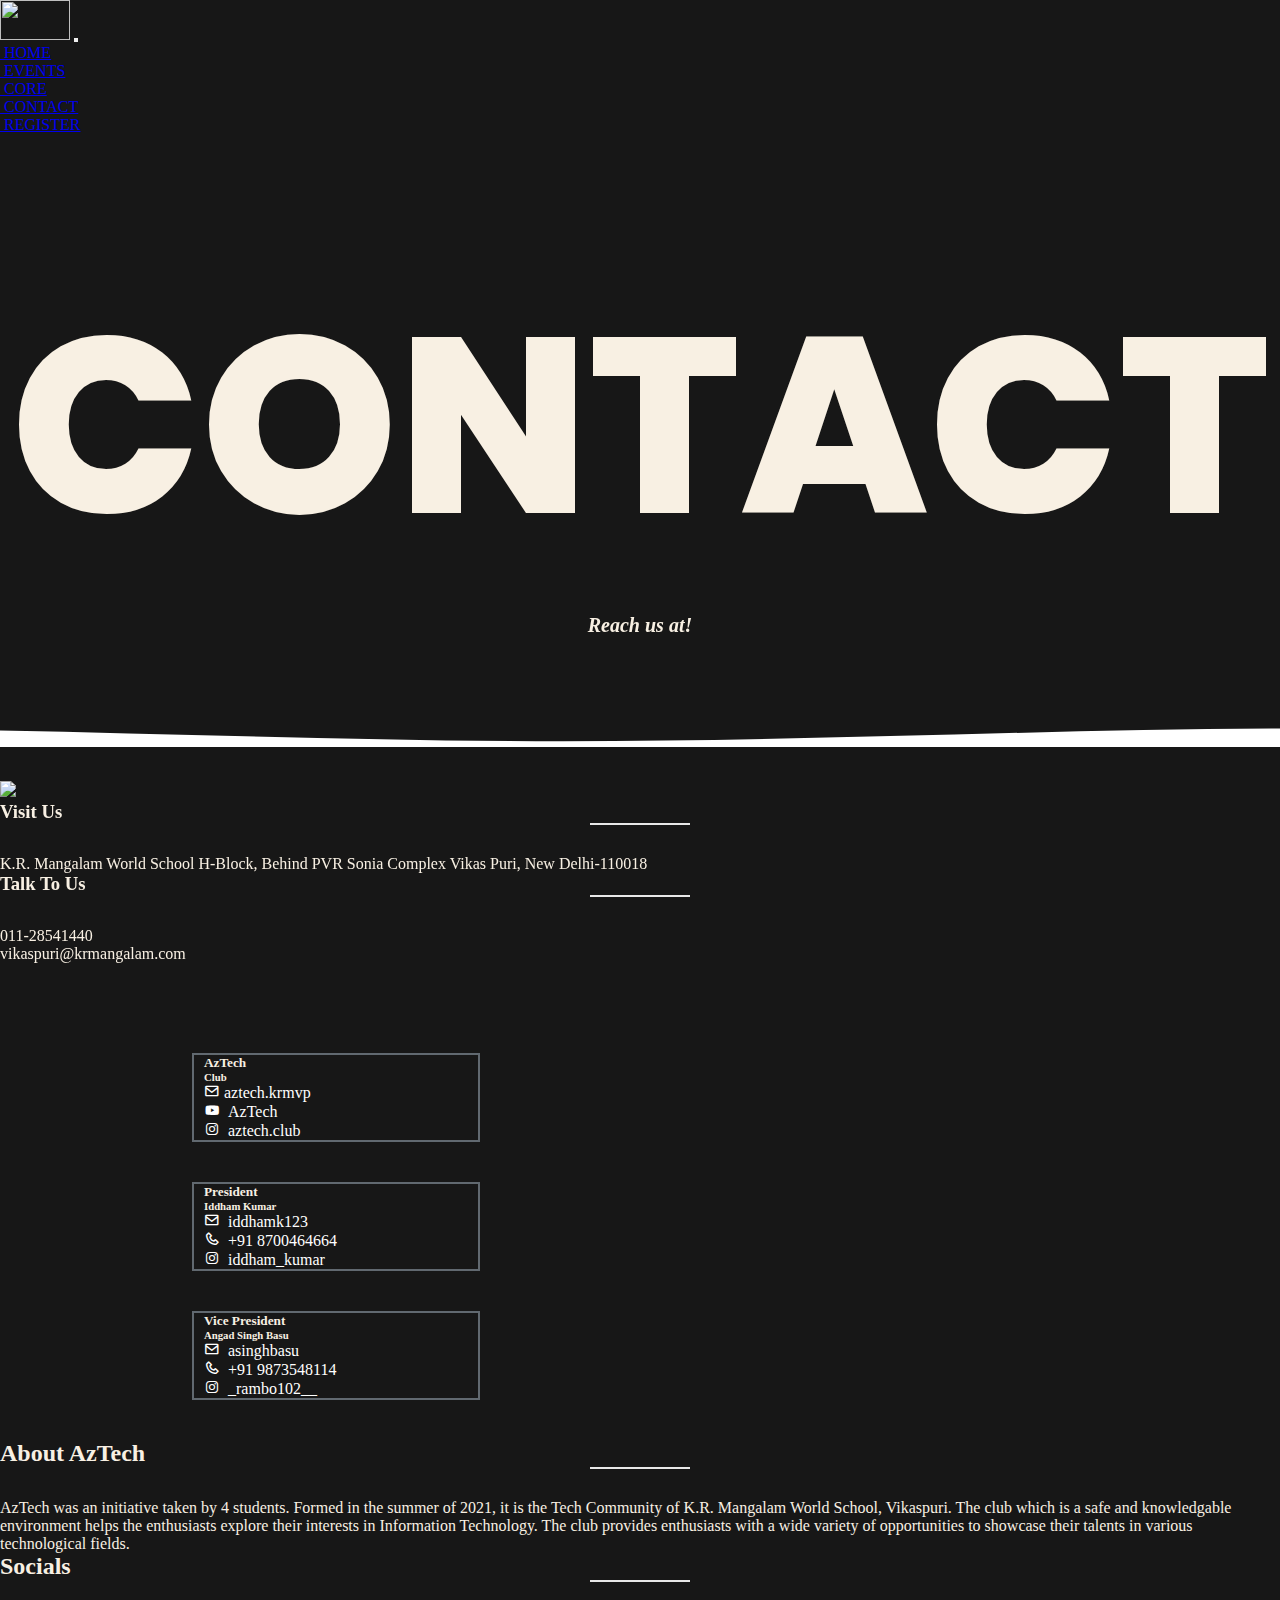
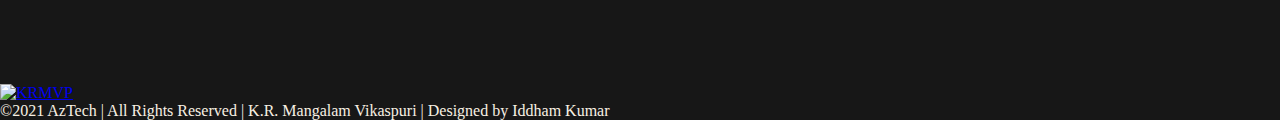
==== contact.html @ 61c7e3b8 "Update contact.html" ====
<!DOCTYPE html>
<html lang="en">

<head>
    <meta charset="UTF-8">
    <meta http-equiv="X-UA-Compatible" content="IE=edge">
    <meta name="viewport" content="width=device-width, initial-scale=1.0">
    <title>Velocity'21 - Contact</title>
    <link rel="icon" href="assets/images/Logo.png">
    <!-- Bootstrap -->
    <link href="https://cdn.jsdelivr.net/npm/bootstrap@5.1.3/dist/css/bootstrap.min.css" rel="stylesheet"
        integrity="sha384-1BmE4kWBq78iYhFldvKuhfTAU6auU8tT94WrHftjDbrCEXSU1oBoqyl2QvZ6jIW3" crossorigin="anonymous">
    <!-- navbar.css -->
    <link rel="stylesheet" href="assets/css/navbar.css">
    <!-- style.css -->
    <link rel="stylesheet" href="assets/css/style.css">
    <!-- Font Awsome -->
    <link href='assets/fontawesome-free-5.15.4-web/css/all.css' rel='stylesheet'>
    <!-- countdown.css -->
    <link rel="stylesheet" href="assets/css/countdown.css">
    <!-- Animate on Scroll -->
    <link rel="stylesheet" href="https://unpkg.com/aos@next/dist/aos.css" />
    <!-- Footer.css -->
    <link rel="stylesheet" href="assets/css/footer.css">
     <!-- BOX ICONS -->
     <link href='https://unpkg.com/boxicons@2.0.9/css/boxicons.min.css' rel='stylesheet'>

 

</head>

<body>
<!-- Preloader -->
<div class="preloader-wrapper">
    <div class="preloader"></div>
</div>

   
        <!-- NAVBAR -->

        <header>
        <nav class="navbar fixed-top  scrolled navbar-expand-lg   stroke ">
            <div class="container-fluid">
                <a class="navbar-brand" href="index.html"><img src="assets/images/finalLogo.png" class="img-fluid"
                        width="70" height="40"><span class="logo"></span></a>
                <button class="navbar-toggler" type="button" data-bs-toggle="collapse" data-bs-target="#navbar"
                    aria-controls="navbar" aria-expanded="false" aria-label="Toggle navigation">
                    <span class="menu"><i class="fas fa-bars" style="color:white;"></i></i></span>
                </button>
                <div class="collapse navbar-collapse header2" id="navbar">
                    <ul class="navbar-nav ms-auto mb-2 mb-lg-0 menu1">
                        <li class="nav-item">
                            <a class="nav-link active double-4 allslides-6" href="index.html"><i
                                    class="fas fa-home"></i>&nbspHOME</a>
                        </li>
                        <li class="nav-item ">
                            <a class="nav-link  double-4" href="events.html"><i
                                    class="fas fa-calendar-week"></i>&nbspEVENTS</a>
                        </li>
                        <li class="nav-item">
                            <a class="nav-link  double-4" href="core.html"><i
                                    class="fas fa-user-secret"></i>&nbspCORE</a>
                        </li>
                        <li class="nav-item">
                            <a class="nav-link  double-4" href="contact.html"><i
                                    class="fas fa-address-book"></i>&nbspCONTACT</a>
                        </li>
                        <li class="nav-item btn">
                            <a class=" rbtn  double-4" href="#"><i class="fas fa-sticky-note"></i>&nbspREGISTER</a>
                        </li>

                    </ul>

                </div>
            </div>
            


        </nav>
        <br><br><br>
        <!-- HEADING  -->
        <div data-aos="fade-left">
            <h1 class="heading">CONTACT</h1>
            <h6 class="desc"><I><em>Reach us at!</em></I></h6>
            <br><br>
            </div>


</header>
    
    <br><br><br>
    <svg class="editorial" xmlns="http://www.w3.org/2000/svg" xmlns:xlink="http://www.w3.org/1999/xlink"
        viewBox="0 24 150 28 " preserveAspectRatio="none">
        <defs>
            <path id="gentle-wave" d="M-160 44c30 0 
   58-18 88-18s
   58 18 88 18 
   58-18 88-18 
   58 18 88 18
   v44h-352z" />
        </defs>
        <g class="parallax1">
            <use xlink:href="#gentle-wave" x="50" y="3" fill="#171717" />
        </g>
        <g class="parallax2">
            <use xlink:href="#gentle-wave" x="50" y="0" fill="#fff" />
        </g>
        <g class="parallax3">
            <use xlink:href="#gentle-wave" x="50" y="9" fill="#171717" />
        </g>
        <g class="parallax4">
            <use xlink:href="#gentle-wave" x="50" y="6" fill="#fff" />
        </g>
    </svg>
    <br><br><br>

    <section id="about" class="about-area pt-60" data-aos="fade-up">

        <div class="container">
            <div class="row justify-content-center">
                <div class="col-lg-6 col-md-6 col-sm-10 col-10">
                    <div class="about-image text-center">
                        <img src="assets/images/vikaspuri-banner.jpg" class='w-100'  >
                    </div>
                </div>
                <div class="col-lg-6 col-md-6 col-sm-10 col-10 wow fadeInLeftBig" data-wow-duration="1s"
                    data-wow-delay="0.2s">
                    <div class="about-content">
                      
                        

                        <p class="about-desc">
                            <h3 class="text-center">Visit Us</h3>
                            <span class="divider2"></span>
                            <p class="text-center">K.R. Mangalam World School H-Block, Behind PVR Sonia Complex Vikas Puri, New Delhi-110018</p>
                        <p class='text-center'>
                            <h3 class="text-center">Talk To Us</h3>
                            <span class="divider"></span>
                            <p class="text-center"><i class="fas fa-phone-alt "></i> 011-28541440</p>
                            <p class="text-center"><i class="fas fa-envelope "></i> vikaspuri@krmangalam.com</p>
                            <br><br>
                       </div>
                </div>
            </div>
        </div>
    </section>
    <br><br><br>


    <div class="container justify-content-center contact">
        <div class="row">
            <div class="col-lg-4">
                <div class="card contact-card" style="width: 18rem;">
                    <div class="card-body ">
                      <h5 class="card-title text-center">AzTech</h5>
                      <h6 class="card-subtitle mb-2 text-muted text-center">Club</h6>
                      <p class="card-text"><ul class="Cicons">
                        <li><a id="mail" target="_blank"
                            href="https://mail.google.com/mail/u/0/?fs=1&to=aztech.krmvp@gmail.com&tf=cm"><i
                                aria-hidden="true" class="bx bx-envelope"></i> aztech.krmvp</a></li>
                        <li><a id="youtube" target="_blank"
                            href="https://www.youtube.com/channel/UCmyxHRAu8BiKCsxzbnpsfTw"><i class='bx bxl-youtube'></i> &nbspAzTech</a></li>
                        <li><a href="https://www.instagram.com/aztech.club/" target="_blank"><i class='bx bxl-instagram'></i> &nbspaztech.club</a> </li>
                        
                    </ul>
                    </p>
                   
                    </div>
                  </div>
            </div>
            <div class="col-lg-4">
                <div class="card contact-card" style="width: 18rem;">
                    <div class="card-body ">
                      <h5 class="card-title text-center">President</h5>
                      <h6 class="card-subtitle mb-2 text-muted text-center">Iddham Kumar</h6>
                      <p class="card-text"><ul class="Cicons">
                        <li><a id="mail" target="_blank"
                            href="https://mail.google.com/mail/u/0/?fs=1&to=iddhamk123@gmail.com&tf=cm"><i class='bx bx-envelope'></i>  &nbspiddhamk123</a></li>
                        <li><a><i class='bx bx-phone'></i> &nbsp+91 8700464664</a></li>
                        <li><a href="https://www.instagram.com/iddham_kumar/" target="_blank"><i class='bx bxl-instagram'></i> &nbspiddham_kumar</a></li>
                        
                    </ul>
                    </p>
                      
                    </div>
                  </div>
            </div>

            <div class="col-lg-4">
                <div class="card contact-card" style="width: 18rem;">
                    <div class="card-body">
                      <h5 class="card-title text-center">Vice President</h5>
                      <h6 class="card-subtitle mb-2 text-muted text-center">Angad Singh Basu</h6>
                      <p class="card-text"><ul class="Cicons">
                        <li><a id="mail" target="_blank"
                            href="https://mail.google.com/mail/u/0/?fs=1&to=asinghbasu@gmail.com&tf=cm"><i class='bx bx-envelope'></i>  &nbspasinghbasu</a></li>
                        <li><a><i class='bx bx-phone'></i> &nbsp+91 9873548114</a></li>
                        <li><a href="https://www.instagram.com/_rambo102__/" target="_blank" ><i class='bx bxl-instagram'></i> &nbsp_rambo102__</a></li>
                        
                    </ul>
                    </p>
                      
                    </div>
                  </div>
            </div>
            </div>
            </div>

          
        
         
           
   

  <!-- Footer -->
<footer>
    <section id="aboutAzTech">
        <div id="footer">
            <div class="container">
                <div class="footer-section about-aztech">
                    <h2>About AzTech</h2>
                    <span class="divider"></span>
                    <p>
                        AzTech was an initiative taken by 4 students. Formed in the summer of 2021, it is the Tech Community of K.R. Mangalam World School, Vikaspuri.
                        The club which is a safe and knowledgable environment helps the enthusiasts explore their interests in Information Technology. The club provides 
                        enthusiasts with a wide variety of opportunities to showcase their talents in various technological fields. 
 
                    </p>
                    <h2>Socials</h2>
                    <span class="divider"></span>
                    <ul class="social" style="justify-content: center;">
                        
                       
                        <li><a id="instagram" target="_blank" href="https://www.instagram.com/aztech.club/"><i
                                    aria-hidden="true" class="fab fa-instagram"></i></a></li>
                                    <li><a id="youtube" target="_blank"
                                        href="https://www.youtube.com/channel/UCmyxHRAu8BiKCsxzbnpsfTw"><i
                                            aria-hidden="true" class="fab fa-youtube"></i></a></li>
                        <li><a id="discord" target="_blank" href="https://discord.gg/4tV3vGFmMj"><i
                                    aria-hidden="true" class="fab fa-discord"></i></a></li>
                        <li><a id="mail" target="_blank"
                                href="https://mail.google.com/mail/u/0/?fs=1&to=aztech.krmvp@gmail.com&tf=cm"><i
                                    aria-hidden="true" class="far fa-envelope"></i></a></li>
                    </ul>
                </div>
                <div class="footer-section links">
                    <ul>
                        <li><a target="_blank" href="http://krmangalam.com/vikaspuri/"><img id="krmLogo" src="assets/images/logo-krmangalam225.png" alt="KRMVP"></a></li>
                      
                    </ul>
                </div> 
            </div>
        </div>
    </section>
                  <p class="text-center text-muted">&copy2021 AzTech | All Rights Reserved | K.R. Mangalam Vikaspuri | Designed by<span class="iddham"> Iddham Kumar</span></p>
              </footer>



    <!-- Bootstrap -->
    <script src="https://cdn.jsdelivr.net/npm/bootstrap@5.1.3/dist/js/bootstrap.bundle.min.js"
        integrity="sha384-ka7Sk0Gln4gmtz2MlQnikT1wXgYsOg+OMhuP+IlRH9sENBO0LRn5q+8nbTov4+1p" crossorigin="anonymous">
        </script>
    <!-- Countdown -->
    <script src="assets/js/countdown.js"></script>
    <!-- Animate on Scroll -->
    <script src="https://unpkg.com/aos@next/dist/aos.js"></script>
    <script>
        AOS.init();
    </script>
    <!-- FIXED NAVBAR -->
    <script>
        $(function () {
            $(document).scroll(function () {
                var $nav = $('#mainNavbar');
                $nav.toggleClass("scrolled", $(this).scrollTop() > $nav.height())
            })
        })
    </script>
    <!-- Footer -->
    <script src='assets/js/footer.js'></script>
   <!-- JQuery -->
   <script src="https://cdnjs.cloudflare.com/ajax/libs/jquery/3.6.0/jquery.min.js"></script>
   <script>
       $(document).ready(function() {
           // Preloader
           preloaderFadeOutTime = 500;
           function hidePreloader(){
               const preloader = $('.preloader-wrapper');
               preloader.fadeOut(preloaderFadeOutTime);
           }
           hidePreloader()
       });
   </script>
    



</body>

</html>
---- assets/css/style.css ----
@import url("https://fonts.googleapis.com/css2?family=PT+Sans:ital,wght@0,400;1,700&display=swap");
@import url("https://fonts.googleapis.com/css2?family=Poppins:ital,wght@0,800;1,500;1,800&display=swap");
@import url("https://fonts.googleapis.com/css2?family=Varela+Round&display=swap");
@import url("https://fonts.googleapis.com/css2?family=Archivo&display=swap");
@import url("https://fonts.googleapis.com/css2?family=Ubuntu:ital,wght@0,400;1,700&display=swap");
@import url("https://fonts.googleapis.com/css2?family=Rubik:ital,wght@1,500&display=swap");

* {
  box-sizing: border-box;
  padding: 0;
  margin: 0;
}

body::-webkit-scrollbar {
  width: 12px;
}
body::-webkit-scrollbar-thumb {
  background-color: #242424;
  border-radius: 100px;
}

body {
  background-color: #171717;
  color: #f8f0e3;
}
.preloader-wrapper {
  position: fixed;
  top: 0;
  left: 0;
  right: 0;
  bottom: 0;
  background-color: #171717;
  z-index: 999999;
}

.preloader {
  position: absolute;
  top: 48%;
  left: 48%;
}

::selection {
  background-color: #242424;
  color: #e3e3e3;
}
/* HEADER */
.heading {
  font-family: "Poppins";
  font-weight: 800;
  font-size: 250px;
  display: flex;
  justify-content: center;
  align-items: center;
  padding-top: 50px;
  margin-bottom: 0;
}

.desc {
  font-size: 20px;
  text-align: center;
}

@media (max-width: 920px) {
  .heading {
    font-family: "Poppins";
    font-weight: 800;
    font-size: 50px;
    display: flex;
    justify-content: center;
  }
  .desc h6 {
    font-size: 2px;
    text-align: center;
  }
}

@media (width: 1024px) {
  .heading {
    font-family: "Poppins";
    font-weight: 800;
    font-size: 150px;
    display: flex;
    justify-content: center;
  }
}
.desc {
  display: flex;
  justify-content: center;
  font-size: 20px;
}

/* SECTION DIVIDER */
.editorial {
  display: block;
  width: 100%;
  height: 20px;
  max-height: 60px;
  margin: 0;
  z-index: 5;
  bottom: 0;
  position: auto;
  left: 0px;
  float: left;
}

.parallax1 > use {
  animation: move-forever1 10s linear infinite;
}
.parallax1:nth-child(1) {
  animation-delay: -2s;
}
.parallax2 > use {
  animation: move-forever2 8s linear infinite;
}
.parallax2:nth-child(1) {
  animation-delay: -2s;
}

.parallax3 > use {
  animation: move-forever3 6s linear infinite;
}
.parallax3:nth-child(1) {
  animation-delay: -2s;
}
.parallax4 > use {
  animation: move-forever4 4s linear infinite;
}
.parallax4:nth-child(1) {
  animation-delay: -2s;
}

@keyframes move-forever1 {
  0% {
    transform: translate(85px, 0%);
  }
  100% {
    transform: translate(-90px, 0%);
  }
}
@keyframes move-forever2 {
  0% {
    transform: translate(-90px, 0%);
  }
  100% {
    transform: translate(85px, 0%);
  }
}
@keyframes move-forever3 {
  0% {
    transform: translate(85px, 0%);
  }
  100% {
    transform: translate(-90px, 0%);
  }
}
@keyframes move-forever4 {
  0% {
    transform: translate(-90px, 0%);
  }
  100% {
    transform: translate(85px, 0%);
  }
}

/* About */
.about-heading {
  font-size: 50px;
  font-family: "Poppins";
  text-align: center;
  padding-top: 30px;
}

@media (max-width: 768px) {
  .about-heading {
    padding-top: 20px;
  }
}

.divider {
  display: block;
  width: 100px;
  height: 2px;
  background-color: #e8e8e8;
  margin: 0 auto;
  margin-bottom: 30px;
}

.divider2 {
  display: block;
  width: 100px;
  height: 2px;
  background-color: #e8e8e8;
  margin: 0 auto;
  margin-bottom: 30px;
  align-items: left;
}
.about-desc {
  font-family: "Ubuntu";
}

/* BUTTONS */
.invite-btn,
.register-btn {
  font-size: 20px;
  color: #fff;

  margin-right: 5px;
  padding: 10px 20px;
  letter-spacing: 4px;
  border: none;
  background-color: #2e2e2e;
  font-weight: 600;
  transition: ease-out 0.3s;
  box-shadow: inset 0 0 0 0 #fff;
  border-radius: 4px;
  outline: none;
  width: 200px;
  margin-bottom: 10px;
  font-family: "PT Sans";
}

.invite-btn:hover,
.register-btn:hover {
  box-shadow: inset 200px 0 0 0 #fff;
  color: #171717;
}

/* TEASER */

iframe {
  height: 800px;
  margin-top: 30px;
}

@media (width: 768px) {
  iframe {
    height: 500px;
  }
}

@media (max-width: 540px) {
  iframe {
    height: 400px;
  }
}

/* EVENT PAGE */

.snip1273 {
  font-family: "Rubik", Arial, sans-serif;
  position: relative;
  margin: 20px;
  display: flex;
  min-width: 330px -60px;
  max-width: 330px;
  width: 100%;
  color: #ffffff;
  text-align: center;
  border-radius: 10px;
  margin-left: 40px;
  background-color: #171717;
  font-size: 16px;
  margin-right:auto;
}
.snip1273 * {
  -webkit-box-sizing: border-box;
  box-sizing: border-box;
  -webkit-transition: all 0.4s ease-in;
  transition: all 0.4s ease-in;
}
.snip1273 img {
  position: relative;
  max-width: 100%;
  vertical-align: top;
  height: 200px;
  border-radius: 10px;
}
.snip1273 figcaption {
  position: absolute;
  top: 0;
  right: 0;
  width: 100%;
  height: 100%;
  z-index: 0;
  opacity: 0;
  padding: 80px 30px;
}
.snip1273 figcaption:before,
.snip1273 figcaption:after {
  width: 1px;
  height: 0;
}
.snip1273 figcaption:before {
  right: 0;
  top: 0;
}
.snip1273 figcaption:after {
  left: 0;
  bottom: 0;
}
.snip1273 h3 {
  font-size: 22px;
}
.snip1273 h3 {
  margin: 0 0;
  font-weight: 700;
  text-transform: uppercase;
}
.snip1273 p {
  font-size: 0.8em;
  font-weight: 500;
  margin: 0 0 15px;
}
.snip1273 a {
  position: absolute;
  top: 0;
  bottom: 0;
  right: 0;
  left: 0;
  z-index: 1;
}
.snip1273:before,
.snip1273:after,
.snip1273 figcaption:before,
.snip1273 figcaption:after {
  position: absolute;
  content: "";
  /* background-color: #ffffff; */
  z-index: 1;
  -webkit-transition: all 0.4s ease-in;
  transition: all 0.4s ease-in;
  opacity: 0.8;
  border-radius: 10px;
}
.snip1273:before,
.snip1273:after {
  height: 1px;
  width: 0%;
}
.snip1273:before {
  top: 0;
  left: 0;
}
.snip1273:after {
  bottom: 0;
  right: 0;
}
.snip1273:hover img,
.snip1273.hover img {
  opacity: 0.4;
}
.snip1273:hover figcaption,
.snip1273.hover figcaption {
  opacity: 1;
}
.snip1273:hover figcaption:before,
.snip1273.hover figcaption:before,
.snip1273:hover figcaption:after,
.snip1273.hover figcaption:after {
  height: 100%;
}
.snip1273:hover:before,
.snip1273.hover:before,
.snip1273:hover:after,
.snip1273.hover:after {
  width: 100%;
}
.snip1273:hover:before,
.snip1273.hover:before,
.snip1273:hover:after,
.snip1273.hover:after,
.snip1273:hover figcaption:before,
.snip1273.hover figcaption:before,
.snip1273:hover figcaption:after,
.snip1273.hover figcaption:after {
  opacity: 0.1;
}

.bi {
  cursor: pointer;
  fill: white;
}

.offcanvas {
  background: #171717;
}
.offcanvas h1,
.offcanvas p {
  color: #e8e8e8;
  text-align: left;
}

.offcanvas h1 {
  font-family: "Varela Round";
  text-align: center;
}

.offcanvas p b {
  font-family: "Varela Round";
}

.offcanvas p {
  font-family: "Inter";
  font-size: 20px;
}
@media (min-width: 400px) and (max-width: 424px) {
  .snip1273 {
    max-width: 320px;
  }
}

@media (min-width: 360px) and (max-width: 399px) {
  .snip1273 {
    margin-left: auto;
    margin-right:auto;
    max-width:299px;
  }
}

@media (max-width: 359px) {
  .snip1273 {
    margin-left: auto;
    margin-right: auto;
    width: 100%;
  }
}

@media (width: 768px) {
  .snip1273 {
    max-width: 330px;
    margin-left:auto;
    margin-right:auto;
  }
}
@media (width: 1024px) {
  .snip1273 {
    max-width: 350px;
    margin-left:auto;
    margin-right:auto;
  }
}


/* CORE SECTION */
.uk-card {
  /* box-shadow: 1px 2px 3px 4px #aaa; */

  margin-bottom: 40px;
  transition: ease-in-out 0.2s;
  border-radius: 5px;
  box-shadow: rgba(0, 0, 0, 0.24) 0px 3px 8px;
}
.uk-card-body {
  padding: 10px;
  text-align: center;
  background-color: #242424;
}

.core p i:hover {
  color: #7289d9;
}
.uk-card-text a {
  text-decoration: none;
  color: #616970;
  font-size: 20px;
}

.uk-card-text {
  font-size: 20px;
}

@media (max-width: 425px) {
  .uk-card {
    width: 70%;
    margin-left: 17%;
    margin-right: 40%;
    margin-bottom: 20px;
  }
}

/* CONTACT */

.contact-card {
  background-color: #171717;
  border: 2px solid #616970;
  margin-bottom: 40px;
  margin-left: 15%;
  padding: 0 10px;
}

.Cicons {
  list-style: none;
  padding: 0;
}

.Cicons a {
  text-decoration: none;
  color: white;
  font-size: 16px;
}
.Cicons a {
  display: inline-block;
  position: relative;
  color: white;
}

.Cicons a:after {
  content: "";
  position: absolute;
  width: 100%;
  transform: scaleX(0);
  height: 2px;
  bottom: 0;
  left: 0;
  background-color: white;
  transform-origin: bottom right;
  transition: transform 0.25s ease-out;
}

.Cicons a:hover:after {
  transform: scaleX(1);
  transform-origin: bottom left;
}

/* END */
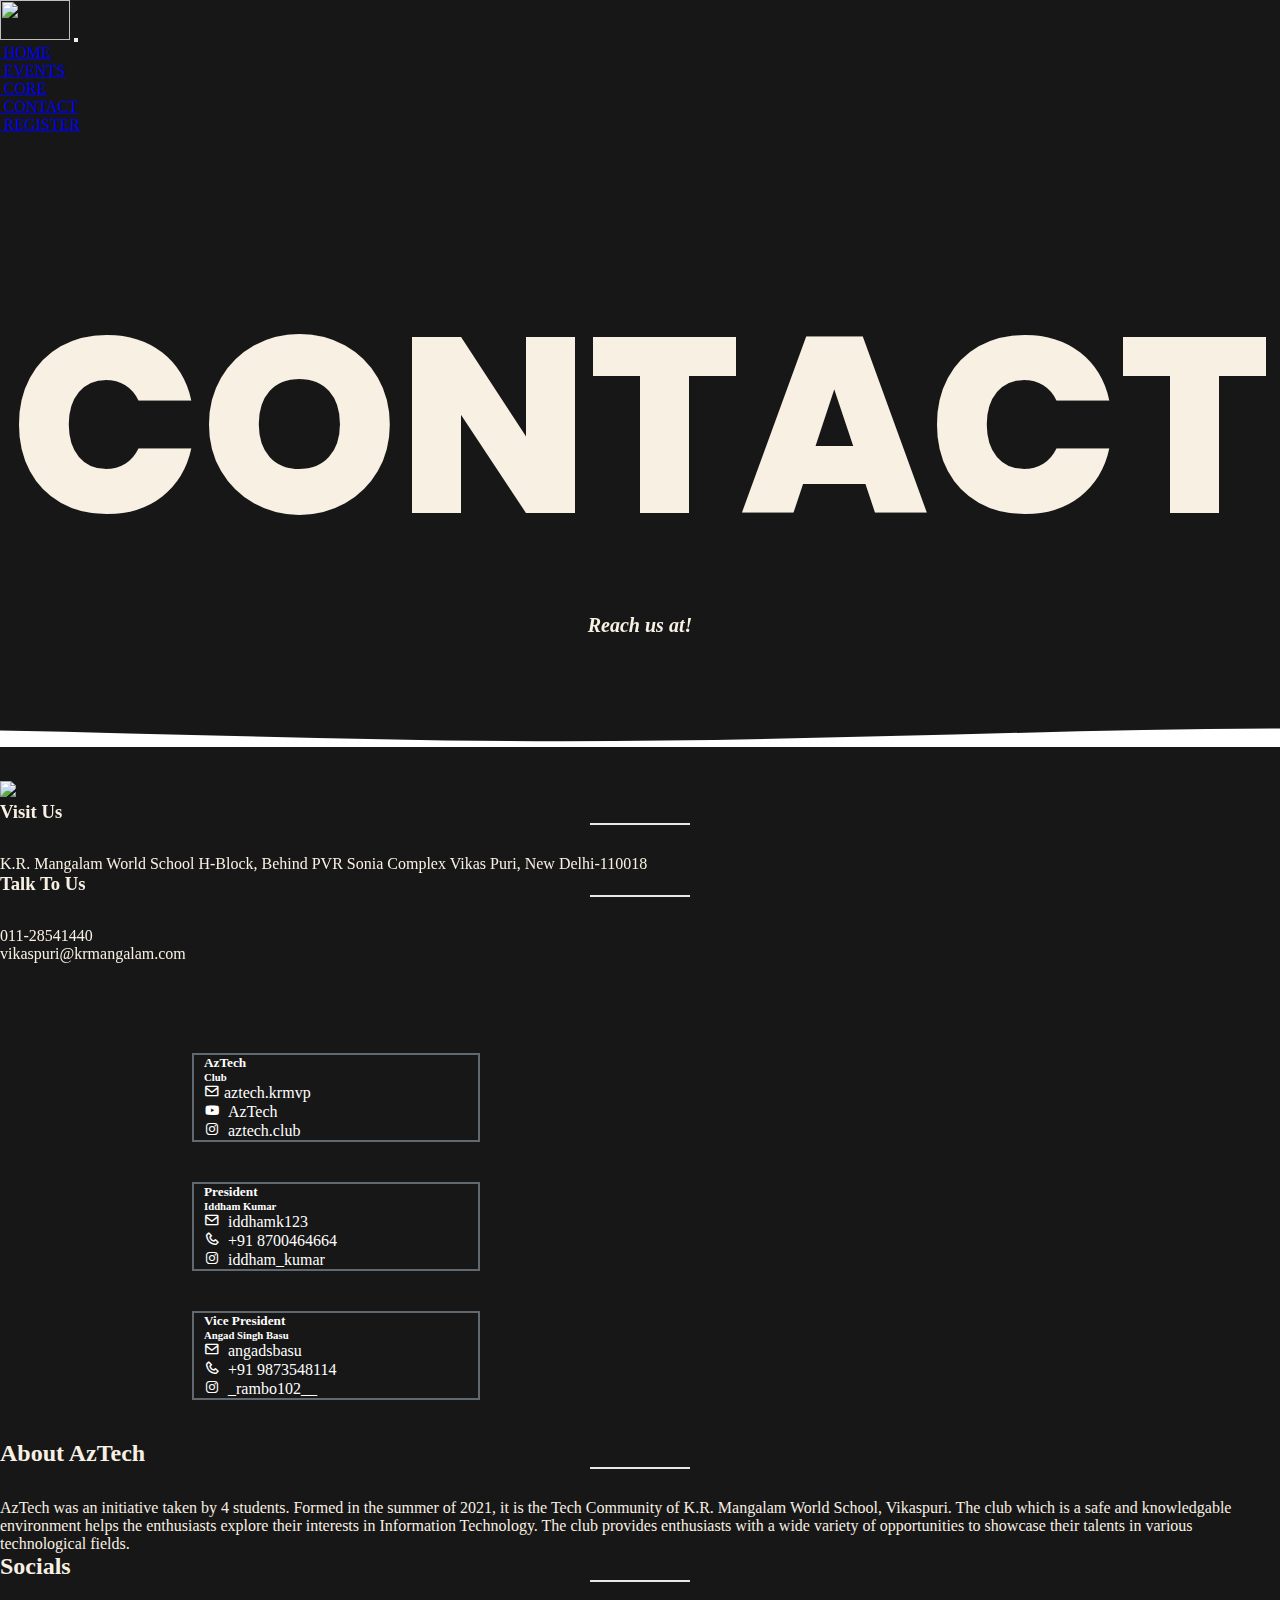
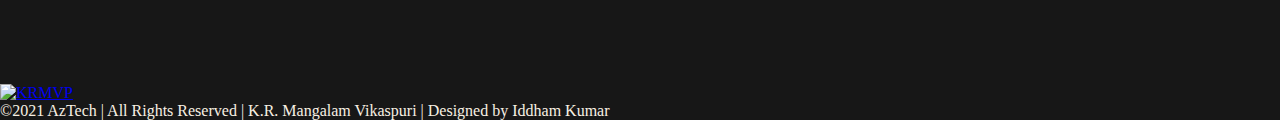
==== commit f9c41828: "Update contact.html" ====
--- a/contact.html
+++ b/contact.html
@@ -6,7 +6,7 @@
     <meta http-equiv="X-UA-Compatible" content="IE=edge">
     <meta name="viewport" content="width=device-width, initial-scale=1.0">
     <title>Velocity'21 - Contact</title>
-    <link rel="icon" href="assets/images/Logo.png">
+    <link rel="icon" href="assets/images/finalLogo.png">
     <!-- Bootstrap -->
     <link href="https://cdn.jsdelivr.net/npm/bootstrap@5.1.3/dist/css/bootstrap.min.css" rel="stylesheet"
         integrity="sha384-1BmE4kWBq78iYhFldvKuhfTAU6auU8tT94WrHftjDbrCEXSU1oBoqyl2QvZ6jIW3" crossorigin="anonymous">
@@ -31,9 +31,7 @@
 
 <body>
 <!-- Preloader -->
-<div class="preloader-wrapper">
-    <div class="preloader"></div>
-</div>
+    <div id="preloader"></div>
 
    
         <!-- NAVBAR -->
@@ -66,7 +64,7 @@
                                     class="fas fa-address-book"></i>&nbspCONTACT</a>
                         </li>
                         <li class="nav-item btn">
-                            <a class=" rbtn  double-4" href="#"><i class="fas fa-sticky-note"></i>&nbspREGISTER</a>
+                            <a class=" rbtn  double-4" href="https://linktr.ee/AzTech.krmvp"><i class="fas fa-sticky-note"></i>&nbspREGISTER</a>
                         </li>
 
                     </ul>
@@ -193,7 +191,7 @@
                       <h6 class="card-subtitle mb-2 text-muted text-center">Angad Singh Basu</h6>
                       <p class="card-text"><ul class="Cicons">
                         <li><a id="mail" target="_blank"
-                            href="https://mail.google.com/mail/u/0/?fs=1&to=asinghbasu@gmail.com&tf=cm"><i class='bx bx-envelope'></i>  &nbspasinghbasu</a></li>
+                            href="https://mail.google.com/mail/u/0/?fs=1&to=angadsbasu@gmail.com&tf=cm"><i class='bx bx-envelope'></i>  &nbspangadsbasu</a></li>
                         <li><a><i class='bx bx-phone'></i> &nbsp+91 9873548114</a></li>
                         <li><a href="https://www.instagram.com/_rambo102__/" target="_blank" ><i class='bx bxl-instagram'></i> &nbsp_rambo102__</a></li>
                         
@@ -282,15 +280,14 @@
    <!-- JQuery -->
    <script src="https://cdnjs.cloudflare.com/ajax/libs/jquery/3.6.0/jquery.min.js"></script>
    <script>
-       $(document).ready(function() {
-           // Preloader
-           preloaderFadeOutTime = 500;
-           function hidePreloader(){
-               const preloader = $('.preloader-wrapper');
-               preloader.fadeOut(preloaderFadeOutTime);
-           }
-           hidePreloader()
-       });
+  
+       var loader = document.getElementById("preloader");
+
+        window.addEventListener("load" , function(){
+            loader.style.display = "none";
+
+        })
+     
    </script>
     
 
--- a/assets/css/style.css
+++ b/assets/css/style.css
@@ -471,9 +471,9 @@
 
 @media (max-width: 425px) {
   .uk-card {
-    width: 70%;
-    margin-left: 17%;
-    margin-right: 40%;
+    width: 80%;
+    margin-left: 10%;
+    margin-right: 35%;
     margin-bottom: 20px;
   }
 }
@@ -486,6 +486,7 @@
   margin-bottom: 40px;
   margin-left: 15%;
   padding: 0 10px;
+  color:#fff;
 }
 
 .Cicons {
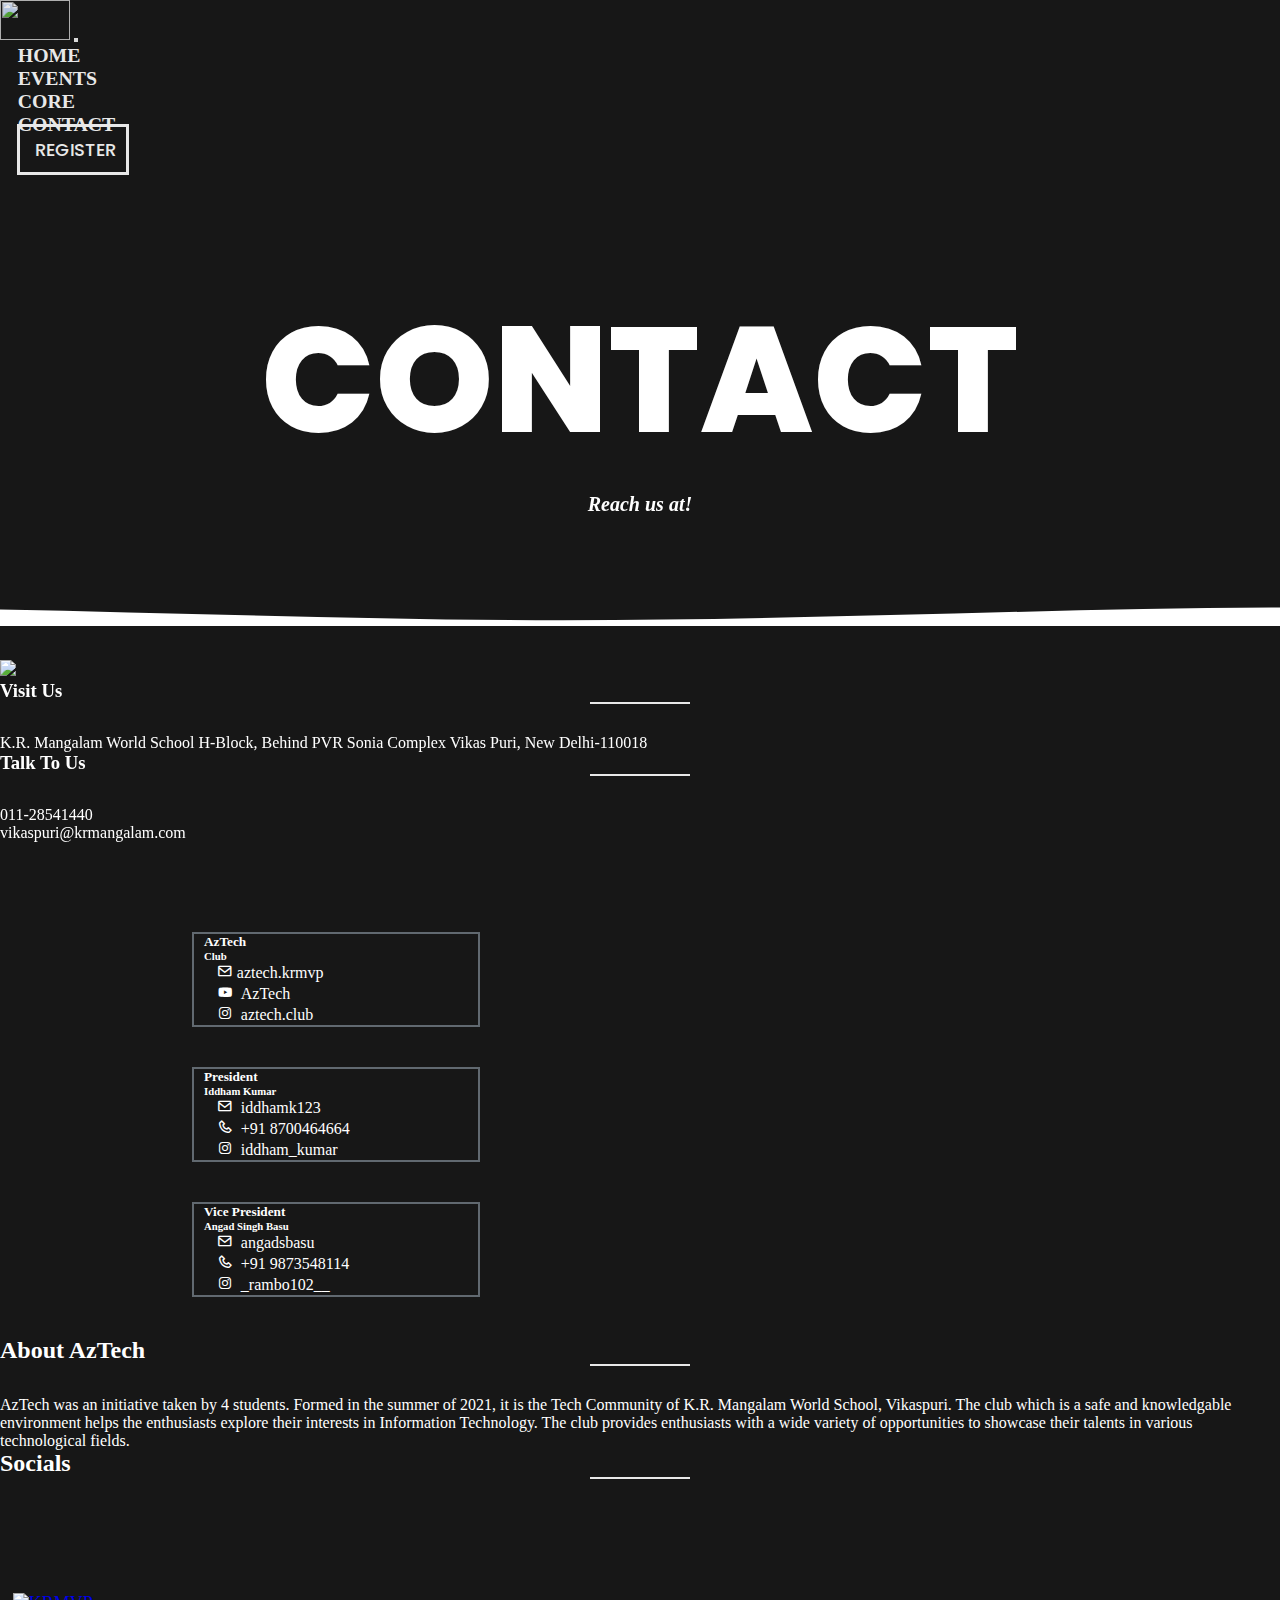
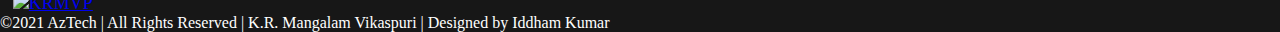
==== commit 64962e1a: "Update contact.html" ====
--- a/contact.html
+++ b/contact.html
@@ -25,7 +25,13 @@
      <!-- BOX ICONS -->
      <link href='https://unpkg.com/boxicons@2.0.9/css/boxicons.min.css' rel='stylesheet'>
 
- 
+ <style>
+ @media(max-width:1010px){  
+  .h{
+    font-size: 9px;
+ }
+ }
+</style>
 
 </head>
 
@@ -79,7 +85,7 @@
         <!-- HEADING  -->
         <div data-aos="fade-left">
             <h1 class="heading">CONTACT</h1>
-            <h6 class="desc"><I><em>Reach us at!</em></I></h6>
+            <h6 class="desc"><span class="h"><I><em>Reach us at!</em></span></I></h6>
             <br><br>
             </div>
 
@@ -234,7 +240,7 @@
                                     <li><a id="youtube" target="_blank"
                                         href="https://www.youtube.com/channel/UCmyxHRAu8BiKCsxzbnpsfTw"><i
                                             aria-hidden="true" class="fab fa-youtube"></i></a></li>
-                        <li><a id="discord" target="_blank" href="https://discord.gg/4tV3vGFmMj"><i
+                        <li><a id="discord" target="_blank" href="https://discord.gg/27eBWfDyhv"><i
                                     aria-hidden="true" class="fab fa-discord"></i></a></li>
                         <li><a id="mail" target="_blank"
                                 href="https://mail.google.com/mail/u/0/?fs=1&to=aztech.krmvp@gmail.com&tf=cm"><i
--- a/assets/css/navbar.css
+++ b/assets/css/navbar.css
@@ -0,0 +1,120 @@
+@import url("https://fonts.googleapis.com/css2?family=PT+Sans:ital,wght@0,400;1,700&display=swap");
+
+@import url("https://fonts.googleapis.com/css2?family=Poppins:wght@300;500&display=swap");
+
+nav {
+  background-color: transparent;
+}
+ul li {
+  font-size: 18px;
+  padding: 0 0.8rem;
+  color: #fff;
+}
+
+a.nav-link {
+  display: inline-block;
+  color: #fff;
+  text-decoration: none;
+  font-weight: 600;
+}
+
+@media (min-width: 1024px) {
+  .navbar .navbar-nav .nav-link {
+    color: #fff;
+    font-size: 1.1em;
+    position: relative;
+  }
+  .navbar .navbar-nav .nav-link:hover {
+    color: #fff;
+  }
+  .navbar .navbar-nav .nav-link::after {
+    position: absolute;
+    bottom: 0;
+    left: 0;
+    right: 0;
+    margin: auto;
+    background-color: #fff;
+    color: transparent;
+    width: 0%;
+    content: ".";
+    height: 3px;
+    transition: 0.2s;
+  }
+  .navbar .navbar-nav .nav-link:hover::after {
+    width: 100%;
+  }
+}
+
+@media (max-width: 1023px) {
+  .navbar .navbar-nav .nav-link {
+    color: #fff;
+    font-size: 1.1em;
+    position: relative;
+  }
+  .navbar .navbar-nav .nav-link:hover {
+    color: #fff;
+  }
+  .navbar .navbar-nav .nav-link::after {
+    position: absolute;
+    bottom: 0;
+    left: 0;
+    right: 0;
+    margin: auto;
+    background-color: #fff;
+    color: transparent;
+    width: 0%;
+    content: ".";
+    height: 3px;
+  }
+  .navbar .navbar-nav .nav-link:hover::after {
+    width: 100%;
+  }
+}
+
+.menu {
+  color: black;
+}
+
+.navbar.scrolled {
+  background-color: #171717;
+  opacity: 0.9;
+  transition: background 600ms;
+}
+
+/* .nav-link {
+  background: linear-gradient(currentColor 0 0) 0 0,
+    linear-gradient(currentColor 0 0) 0 0,
+    linear-gradient(currentColor 0 0) 100% 100%,
+    linear-gradient(currentColor 0 0) 100% 100%,
+    linear-gradient(currentColor 0 0) 0 0%,
+    linear-gradient(currentColor 0 0) 0 0,
+    linear-gradient(currentColor 0 0) 0% 0%,
+    linear-gradient(currentColor 0 0) 0% 0%;
+  background-size: var(--d, 0) 2px, 2px var(--d, 0);
+  background-repeat: no-repeat;
+  transition: 0.4s;
+}*/
+.nav-link:hover {
+  --d: 15px;
+  color: #fff;
+}
+
+.rbtn {
+  border: 3px solid white;
+  text-decoration: None;
+  color: white;
+  padding: 10px;
+  transition: ease-in 0.2s;
+  font-family: "Poppins";
+  margin: 4px;
+  font-weight: 500;
+}
+
+.rbtn:hover {
+  background-color: white;
+
+  text-decoration: none;
+  color: #171717;
+  padding: 10px;
+}
+
--- a/assets/css/style.css
+++ b/assets/css/style.css
@@ -21,27 +21,33 @@
 
 body {
   background-color: #171717;
-  color: #f8f0e3;
-}
-.preloader-wrapper {
-  position: fixed;
-  top: 0;
-  left: 0;
-  right: 0;
-  bottom: 0;
-  background-color: #171717;
-  z-index: 999999;
-}
-
-.preloader {
-  position: absolute;
-  top: 48%;
-  left: 48%;
-}
+  color: #fff;
+}
+
 
 ::selection {
   background-color: #242424;
   color: #e3e3e3;
+}
+
+#preloader {
+  background: #000 url(loading-38.gif) no-repeat center center;
+  background-size: 20%;
+  height: 100vh;
+  width: 100%;
+  position: fixed;
+  z-index: 100;
+}
+
+@media (max-width: 1024px) {
+  #preloader {
+    background: #000 url(loading-38.gif) no-repeat center center;
+    background-size: 40%;
+    height: 100vh;
+    width: 100%;
+    position: fixed;
+    z-index: 100;
+  }
 }
 /* HEADER */
 .heading {
@@ -71,6 +77,20 @@
   .desc h6 {
     font-size: 2px;
     text-align: center;
+  }
+}
+
+@media (min-width: 921px) and (max-width: 1023px) {
+  .heading {
+    font-size: 100px;
+    width: 100%;
+  }
+}
+
+@media (min-width: 1025px) and (max-width: 1506px) {
+  .heading {
+    font-size: 150px;
+    width: 100%;
   }
 }
 
@@ -522,5 +542,10 @@
   transform: scaleX(1);
   transform-origin: bottom left;
 }
+@media (max-width: 400px) {
+  .card {
+    margin-left: auto;
+    margin-right: auto;
+  }
 
 /* END */
